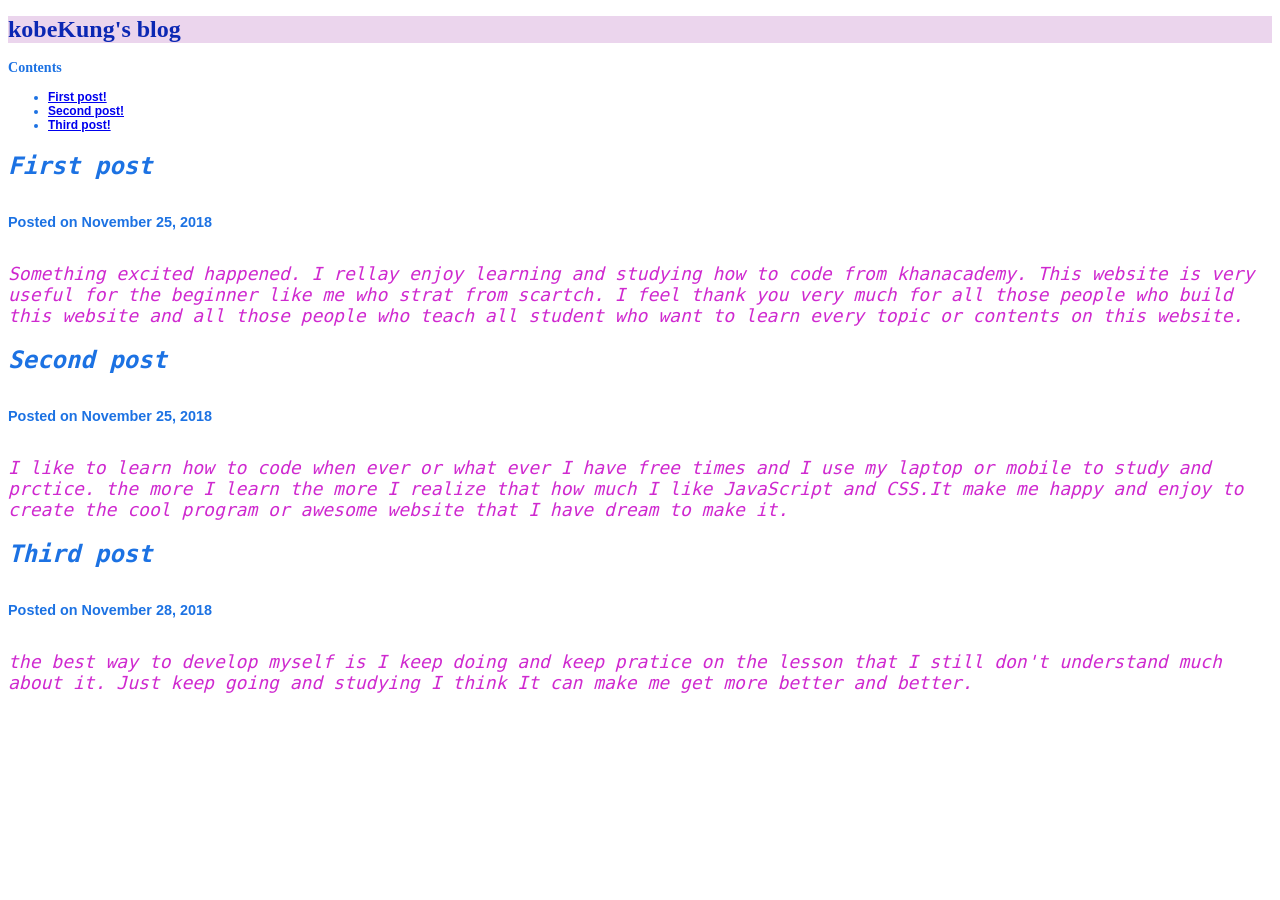
==== index.html @ 2e961453 "KobeKungLA.github.io" ====
<!DOCTYPE html>
<html>
    <head>
        <meta charset="utf-8">
        <title>Project: Blog</title>
        <style>
            
            #kobe-blog {
                background-color: rgb(235, 213, 237);
                color: rgb(11, 39, 179);
            }
            
            body {
                color: rgb(28, 114, 227);
                font-size: 12px;
            }
            
            li {
                font-family: fantasy, sans-serif;
                font-size: 1em;
                font-weight: bold;
            }
        
            p {
                color: rgb(207, 41, 207);
                font-family: monospace, sans-serif;
                font-size: 1.5em;
                font-style: italic;
            }
            
            h2 {
                font-family: monospace, sans-serif;
                font-size: 2em;
                font-style: italic;
                font-weight: bold;
            }
            
            
            h6 {
                font-family: helvetica, sans-serif;
                font-size: 1.2em;
            }
            
        </style>
    </head>
    <body>
        
        <h1 id="kobe-blog">kobeKung's blog</h1>

        <h3>Contents</h3>
        <ul>
            <li><a href="#first-post">First post!</a></li>
            <li><a href="#second-post">Second post!</a></li>
            <li><a href="#third-post">Third post!</a></li>
        </ul>
        
        <h2 id="first-post">First post</h2>
        <h6>Posted on November 25, 2018</h6>
        
        <p>Something excited happened. I rellay enjoy learning and studying how to code from khanacademy. This website is very useful for the beginner like me who strat from scartch. I feel thank you very much for all those people who build this website and all those people who teach all student who want to learn every topic or contents on this website.</p>
        <h2 id="second-post">Second post</h2>
        <h6>Posted on November 25, 2018</h6>
        <p>I like to learn how to code when ever or what ever I have free times and I use my laptop or mobile to study  and prctice. the more I learn the more I realize that how much I like JavaScript and CSS.It make me happy and enjoy to create the cool program or awesome website that I have dream to make it.</p>
        <h2 id="third-post">Third post</h2>
        <h6>Posted on November 28, 2018</h6>
        <p> the best way to develop myself is I keep doing and keep pratice on the lesson that I still don't understand much about it. Just keep going and studying I think It can make me get more better and better.</p>
        
    </body>
</html>
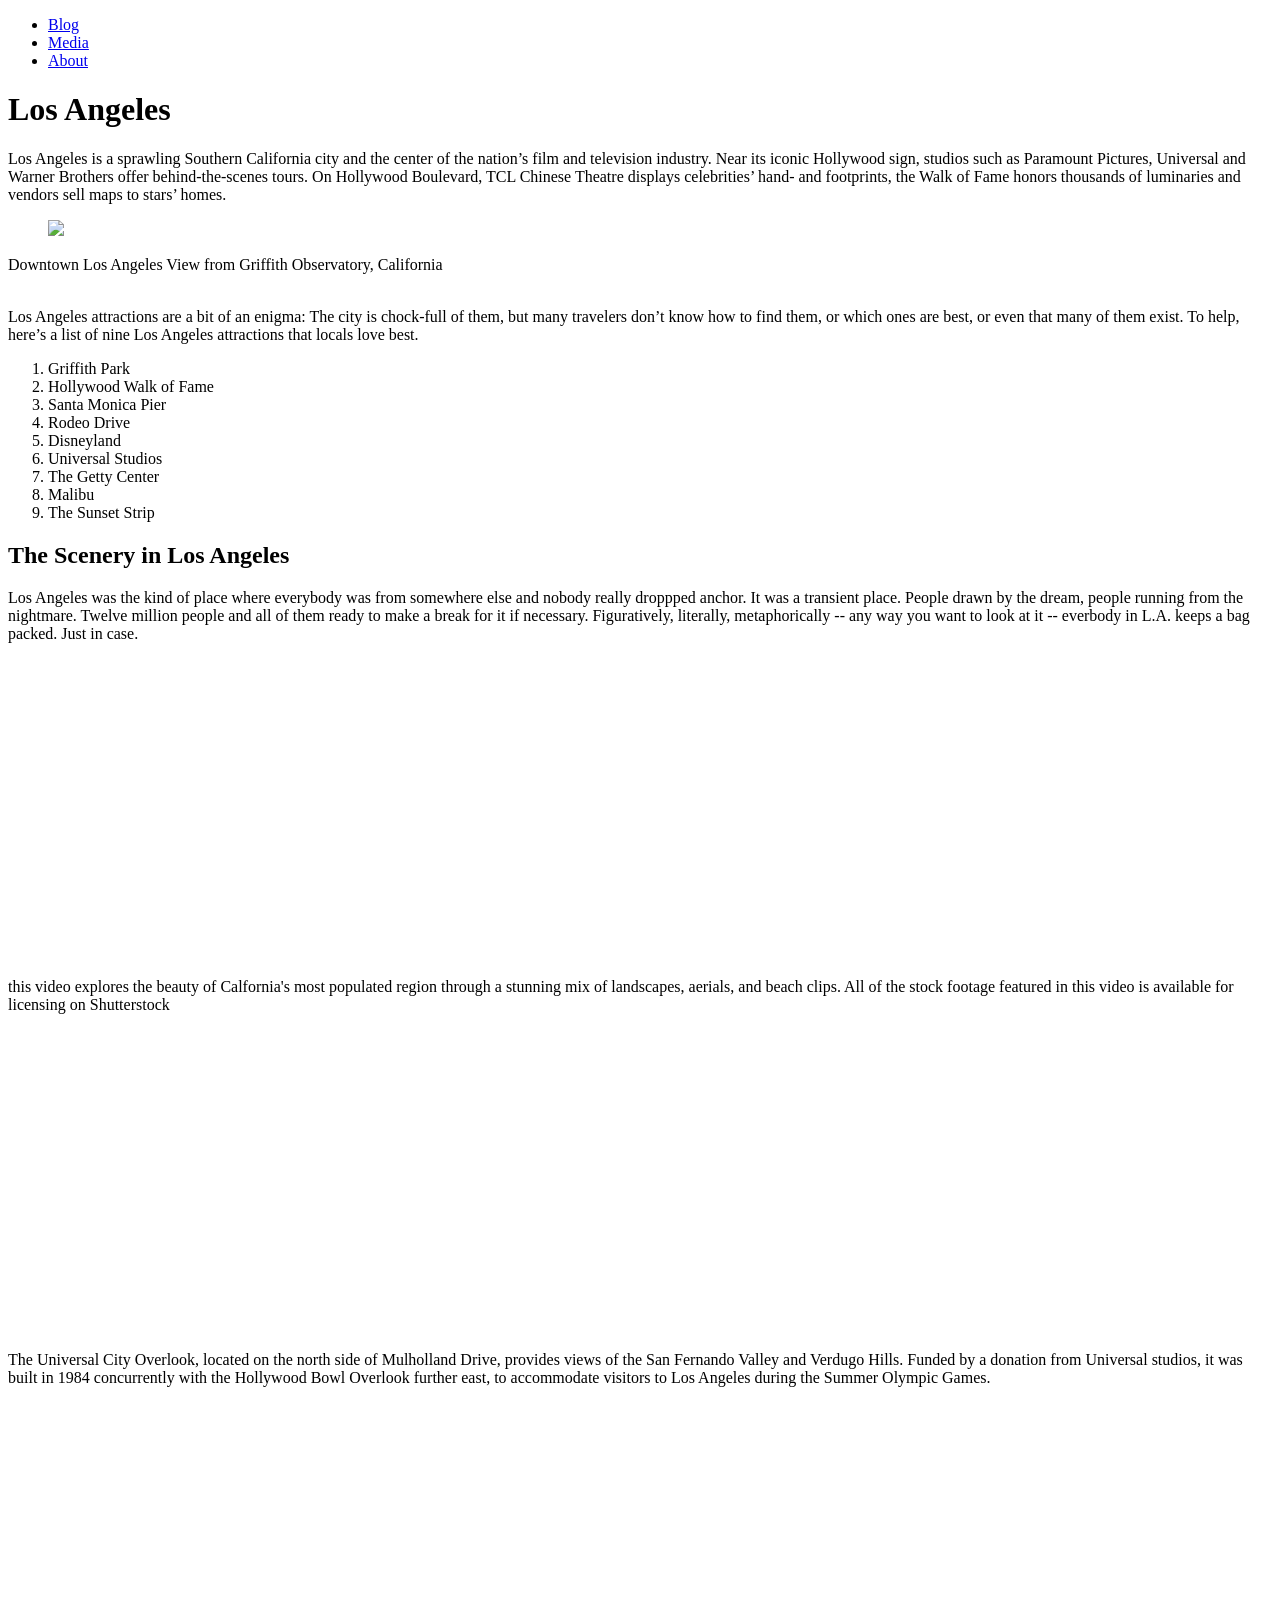
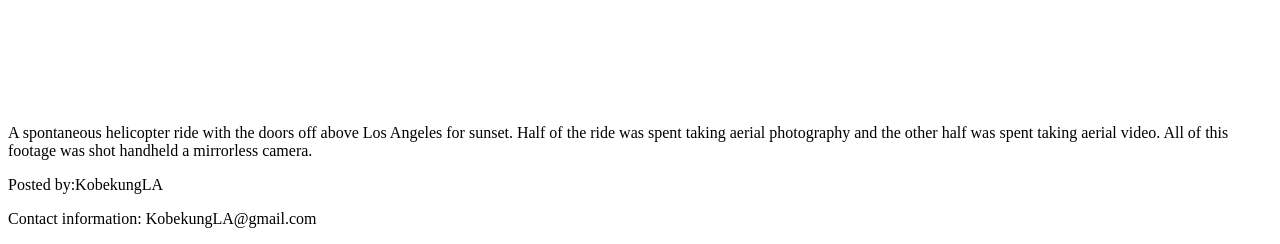
==== commit 9daae082: "Rename Los Angeles.html to index.html" ====
--- a/index.html
+++ b/index.html
@@ -1,69 +1,64 @@
 <!DOCTYPE html>
+
 <html>
     <head>
-        <meta charset="utf-8">
-        <title>Project: Blog</title>
-        <style>
-            
-            #kobe-blog {
-                background-color: rgb(235, 213, 237);
-                color: rgb(11, 39, 179);
-            }
-            
-            body {
-                color: rgb(28, 114, 227);
-                font-size: 12px;
-            }
-            
-            li {
-                font-family: fantasy, sans-serif;
-                font-size: 1em;
-                font-weight: bold;
-            }
-        
-            p {
-                color: rgb(207, 41, 207);
-                font-family: monospace, sans-serif;
-                font-size: 1.5em;
-                font-style: italic;
-            }
-            
-            h2 {
-                font-family: monospace, sans-serif;
-                font-size: 2em;
-                font-style: italic;
-                font-weight: bold;
-            }
-            
-            
-            h6 {
-                font-family: helvetica, sans-serif;
-                font-size: 1.2em;
-            }
-            
-        </style>
+            <link rel="stylesheet" type="text/css" href="losangeles.css">
     </head>
     <body>
-        
-        <h1 id="kobe-blog">kobeKung's blog</h1>
-
-        <h3>Contents</h3>
-        <ul>
-            <li><a href="#first-post">First post!</a></li>
-            <li><a href="#second-post">Second post!</a></li>
-            <li><a href="#third-post">Third post!</a></li>
-        </ul>
-        
-        <h2 id="first-post">First post</h2>
-        <h6>Posted on November 25, 2018</h6>
-        
-        <p>Something excited happened. I rellay enjoy learning and studying how to code from khanacademy. This website is very useful for the beginner like me who strat from scartch. I feel thank you very much for all those people who build this website and all those people who teach all student who want to learn every topic or contents on this website.</p>
-        <h2 id="second-post">Second post</h2>
-        <h6>Posted on November 25, 2018</h6>
-        <p>I like to learn how to code when ever or what ever I have free times and I use my laptop or mobile to study  and prctice. the more I learn the more I realize that how much I like JavaScript and CSS.It make me happy and enjoy to create the cool program or awesome website that I have dream to make it.</p>
-        <h2 id="third-post">Third post</h2>
-        <h6>Posted on November 28, 2018</h6>
-        <p> the best way to develop myself is I keep doing and keep pratice on the lesson that I still don't understand much about it. Just keep going and studying I think It can make me get more better and better.</p>
+        <nav>
+            <ul>
+                <li><a href="#blog">Blog</a></li>
+                <li><a href="#media">Media</a></li>
+                <li><a href="#about">About</a></li>
+            </ul>
+        </nav>
+        <header>
+            <h1>Los Angeles</h1>
+        </header>
+        <main>
+            <section id="blog">
+                <article>
+                    <p>Los Angeles is a sprawling Southern California city and the center of the nation’s film and television industry. Near its iconic Hollywood sign, studios such as Paramount Pictures, Universal and Warner Brothers offer behind-the-scenes tours. On Hollywood Boulevard, TCL Chinese Theatre displays celebrities’ hand- and footprints, the Walk of Fame honors thousands of luminaries and vendors sell maps to stars’ homes.</p>
+                </article>
+            </section>
+            <figure>
+                <img src="https://cdn.flixbus.de/2018-05/los-angeles-header.jpg">
+            </figure>
+            <figcaption>Downtown Los Angeles View from Griffith Observatory, California</figcaption>
+            <br>
+            <aside>
+                <p>Los Angeles attractions are a bit of an enigma: The city is chock-full of them, but many travelers don’t know how to find them, or which ones are best, or even that many of them exist. To help, here’s a list of nine Los Angeles attractions that locals love best.</p>
+                <ol>
+                    <li>Griffith Park</li>
+                    <li>Hollywood Walk of Fame</li>
+                    <li>Santa Monica Pier</li>
+                    <li>Rodeo Drive</li>
+                    <li>Disneyland</li>
+                    <li>Universal Studios</li>
+                    <li>The Getty Center</li>
+                    <li>Malibu</li>
+                    <li>The Sunset Strip</li>
+                </ol>
+            </aside>
+            <section id="media">
+                <h2>The Scenery in Los Angeles</h2>
+                <article>
+                    <p>Los Angeles was the kind of place where everybody was from somewhere else and nobody really droppped anchor. It was a transient place. People drawn by the dream, people running from the nightmare. Twelve million people and all of them ready to make a break for it if necessary. Figuratively, literally, metaphorically -- any way you want to look at it -- everbody in L.A. keeps a bag packed. Just in case.</p>
+                    <iframe width="560" height="315" src="https://www.youtube.com/embed/78RUGbKkMFI" frameborder="0" allow="accelerometer; autoplay; encrypted-media; gyroscope; picture-in-picture" allowfullscreen></iframe>
+                    <figcaption> this video explores the beauty of Calfornia's most populated region through a stunning mix of landscapes, aerials, and beach clips. All of the stock footage featured in this video is available for licensing on Shutterstock</figcaption>
+                    <br>
+                    <iframe width="560" height="315" src="https://www.youtube.com/embed/bx0eytGVeNU" frameborder="0" allow="accelerometer; autoplay; encrypted-media; gyroscope; picture-in-picture" allowfullscreen></iframe>
+                    <figcaption>The Universal City Overlook, located on the north side of Mulholland Drive, provides views of the San Fernando Valley and Verdugo Hills. Funded by a donation from Universal studios, it was built in 1984 concurrently with the Hollywood Bowl Overlook further east, to accommodate visitors to Los Angeles during the Summer Olympic Games.</figcaption>
+                    <br>
+                    <iframe width="560" height="315" src="https://www.youtube.com/embed/LlXJ5pgI84g" frameborder="0" allow="accelerometer; autoplay; encrypted-media; gyroscope; picture-in-picture" allowfullscreen></iframe>
+                    <figcaption>A spontaneous helicopter ride with the doors off above Los Angeles for sunset. Half of the ride was spent taking aerial photography and the other half was spent taking aerial video. All of this footage was shot handheld a mirrorless camera.</figcaption>
+                </article>
+            </section>
+        </main>
+        <footer id="about">
+            <p>Posted by:KobekungLA</p>
+            <p>Contact information: KobekungLA@gmail.com</p>
+        </footer>
         
     </body>
 </html>
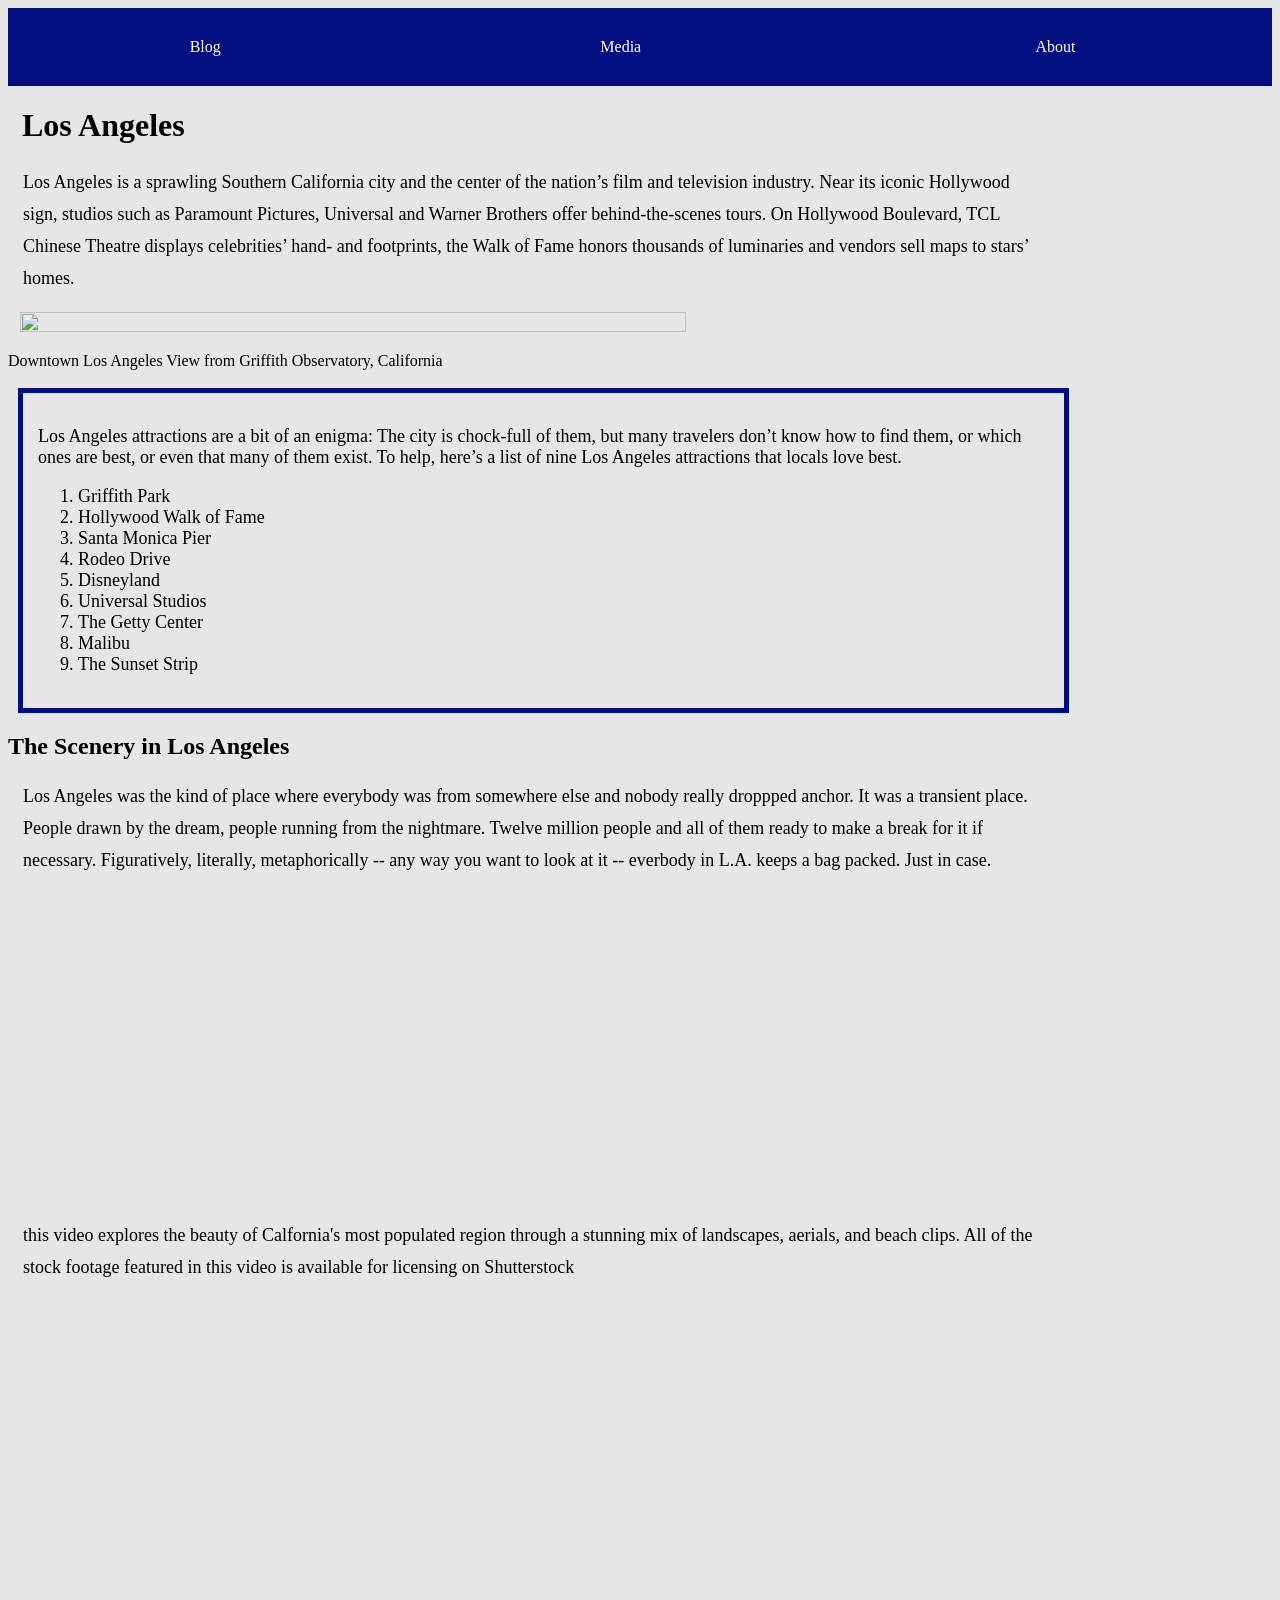
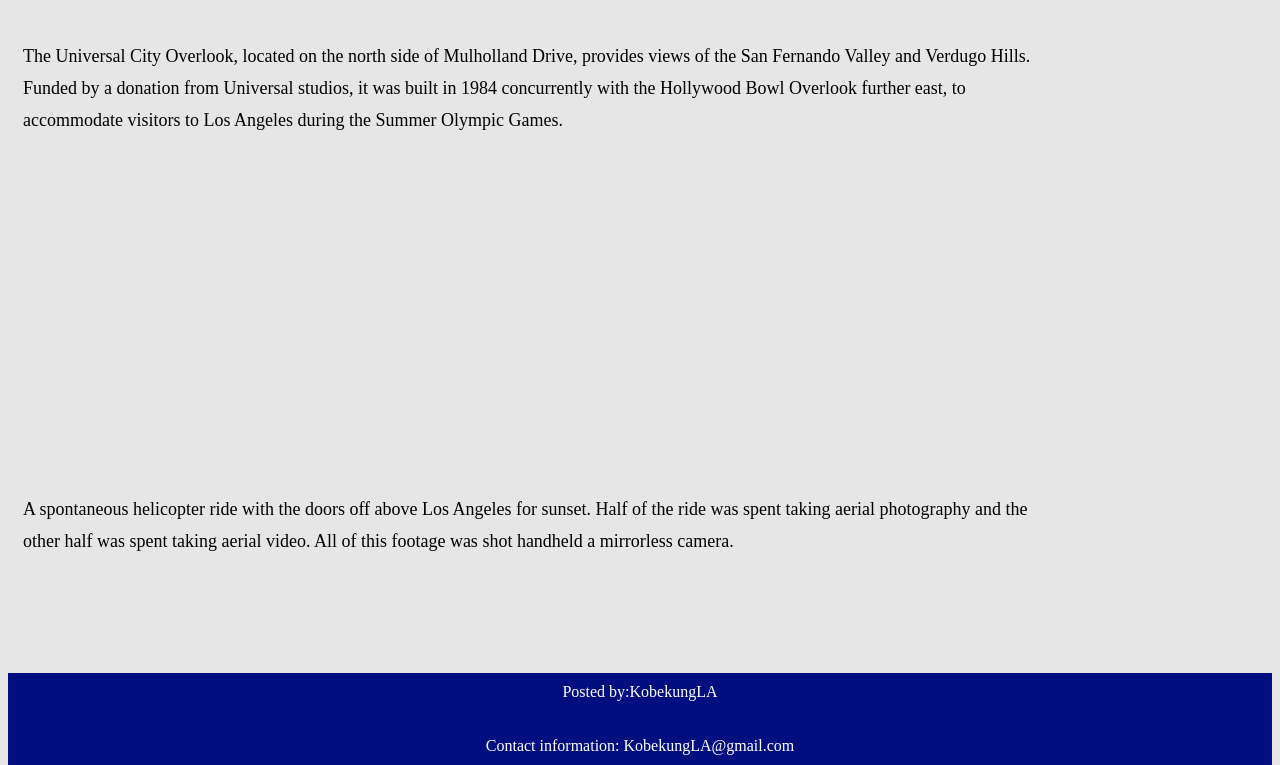
==== commit acfafc62: "Update index.html" ====
--- a/index.html
+++ b/index.html
@@ -2,7 +2,7 @@
 
 <html>
     <head>
-            <link rel="stylesheet" type="text/css" href="losangeles.css">
+            <link rel="stylesheet" type="text/css" href="index.css">
     </head>
     <body>
         <nav>
--- a/index.css
+++ b/index.css
@@ -0,0 +1,115 @@
+body {
+	background: #e6e6e6;
+}
+
+nav ul {
+	list-style-type: none;
+	margin: 0;
+	padding: 0;
+	overflow: hidden;
+	background-color: #010e80;
+	display: table;
+	width: 100%;
+}
+
+nav li {
+	display: table-cell
+}
+
+li a {
+	display: block;
+	color: white;
+	text-align: center;
+	padding: 30px 30px;
+	text-decoration: none;
+}
+
+li a:hover {
+	background-color: #111;
+}
+
+h2 a {
+	padding: 33px 25px;
+	color: white;
+	text-decoration: none;
+}
+
+h2 a:hover {
+	background-color: #111;
+}
+
+figcaption{
+  text-align:left;
+}
+
+header {
+	margin-left: 14px;
+}
+
+article {
+	text-align: left;
+	margin: 15px;
+	max-width: 80%;
+	font-size: 18px;
+	line-height: 32px;
+}
+
+img {
+	width: 75%;
+	height: 75%;
+  position:relative;
+  right:28px;
+}
+
+aside {
+	left: 10px;
+	border: 1px solid black;
+	padding: 15px;
+	max-width: 80%;
+	position: relative;
+	border-color: #010e80;
+	border-width: 5px;
+	font-size: 18px;
+}
+
+footer {
+	position: relative;
+	width: 100%;
+	bottom: -100px;
+	background-color: #010e80;
+}
+
+footer p {
+	color: white;
+	text-decoration: none;
+	padding: 10px;
+	text-align: center;
+	width: 100%;
+	box-sizing: border-box;
+}
+
+footer a {
+	color: white;
+	text-decoration: none;
+	text-align: center;
+	width: 100%;
+}
+
+video {
+	display: block;
+	width: 420px;
+	height: 250px;
+  padding:15px;
+}
+
+audio {
+	padding: 15px;
+	width: 98%;
+  box-sizing: border-box;
+}
+
+embed {
+	width: 400px;
+	height: 458px;
+  padding:15px;
+}
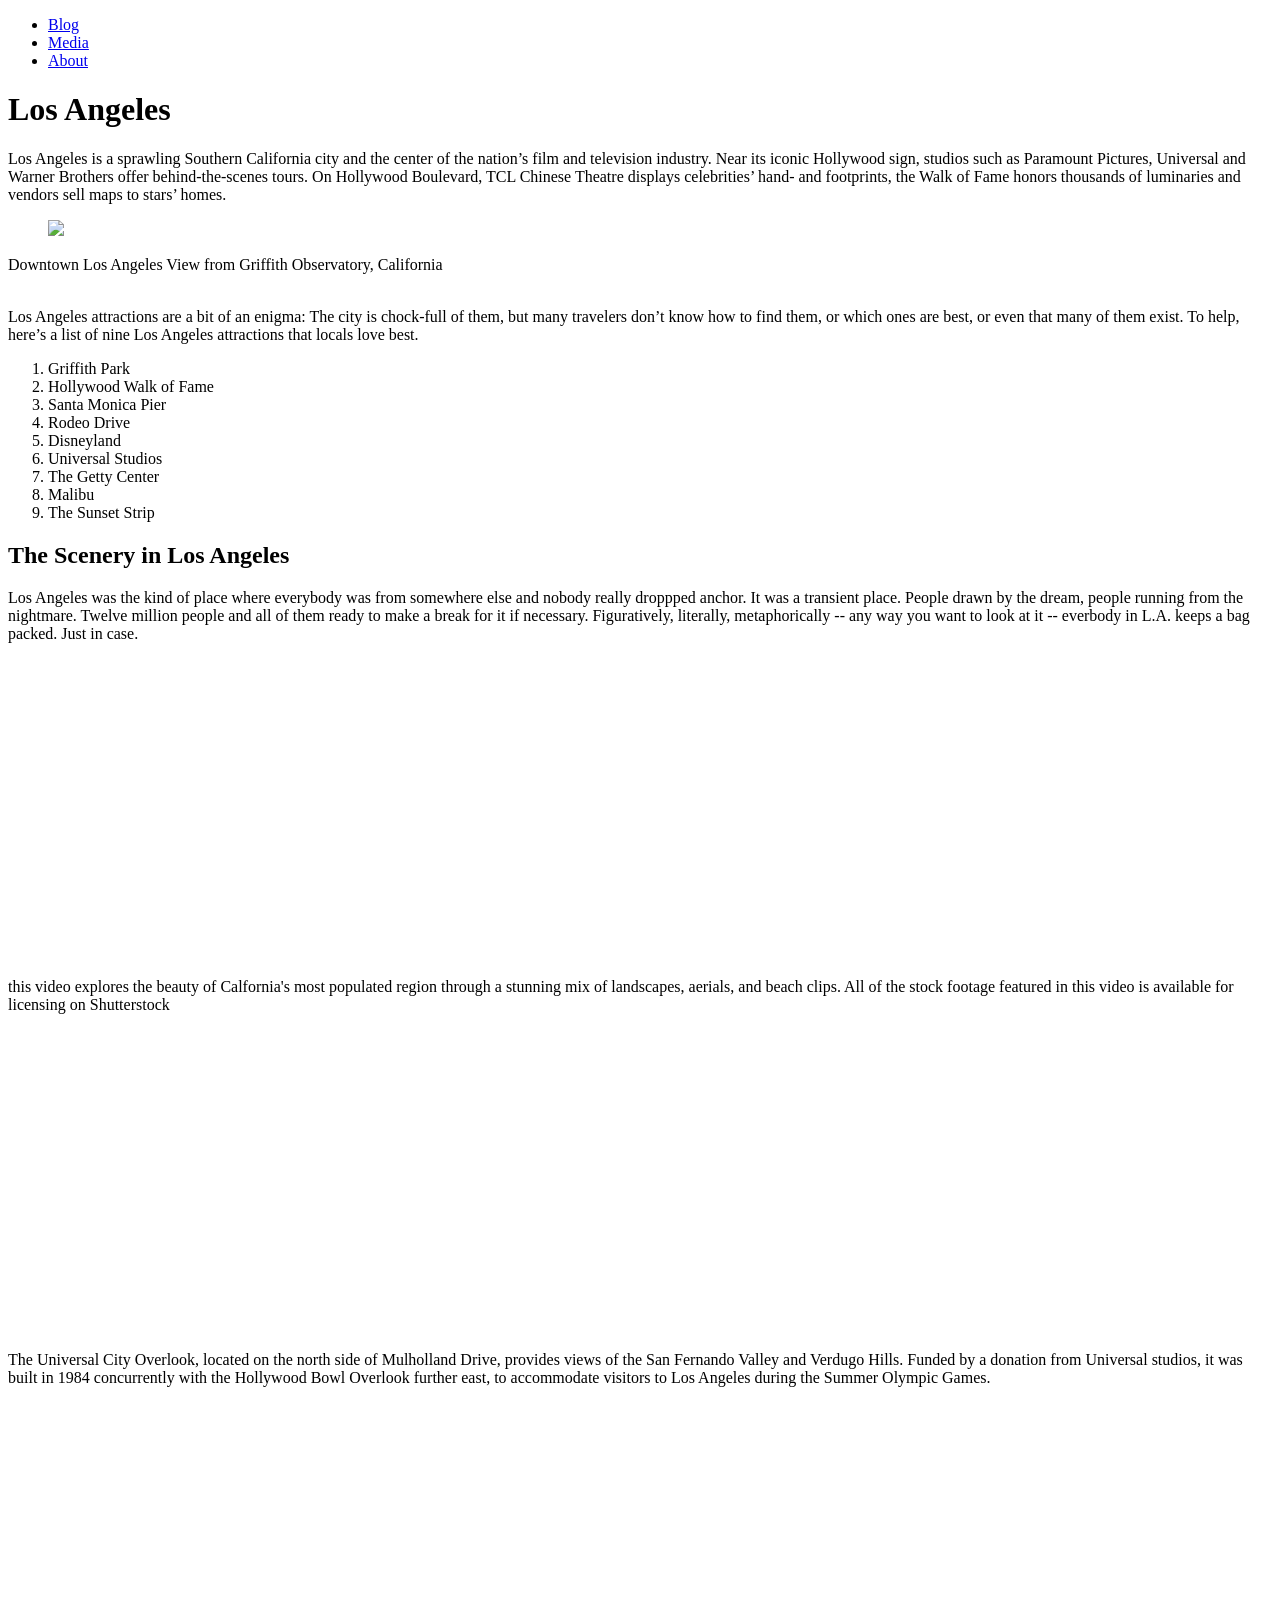
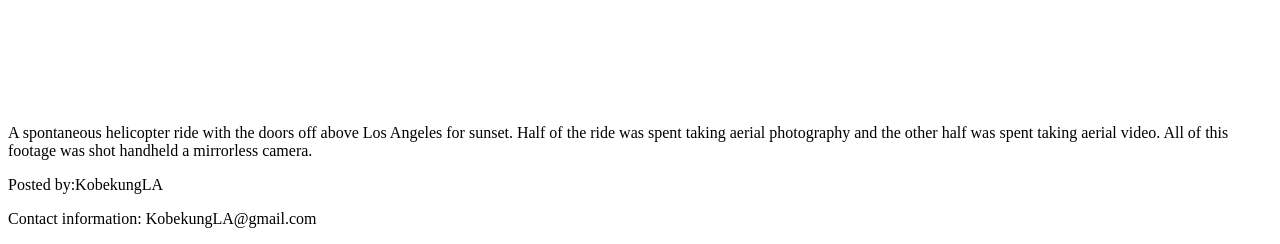
==== commit a979ac77: "Update index.html" ====
--- a/index.html
+++ b/index.html
@@ -2,7 +2,7 @@
 
 <html>
     <head>
-            <link rel="stylesheet" type="text/css" href="index.css">
+            <link rel="stylesheet" type="text/css" href="./stylesheets/index.css">
     </head>
     <body>
         <nav>
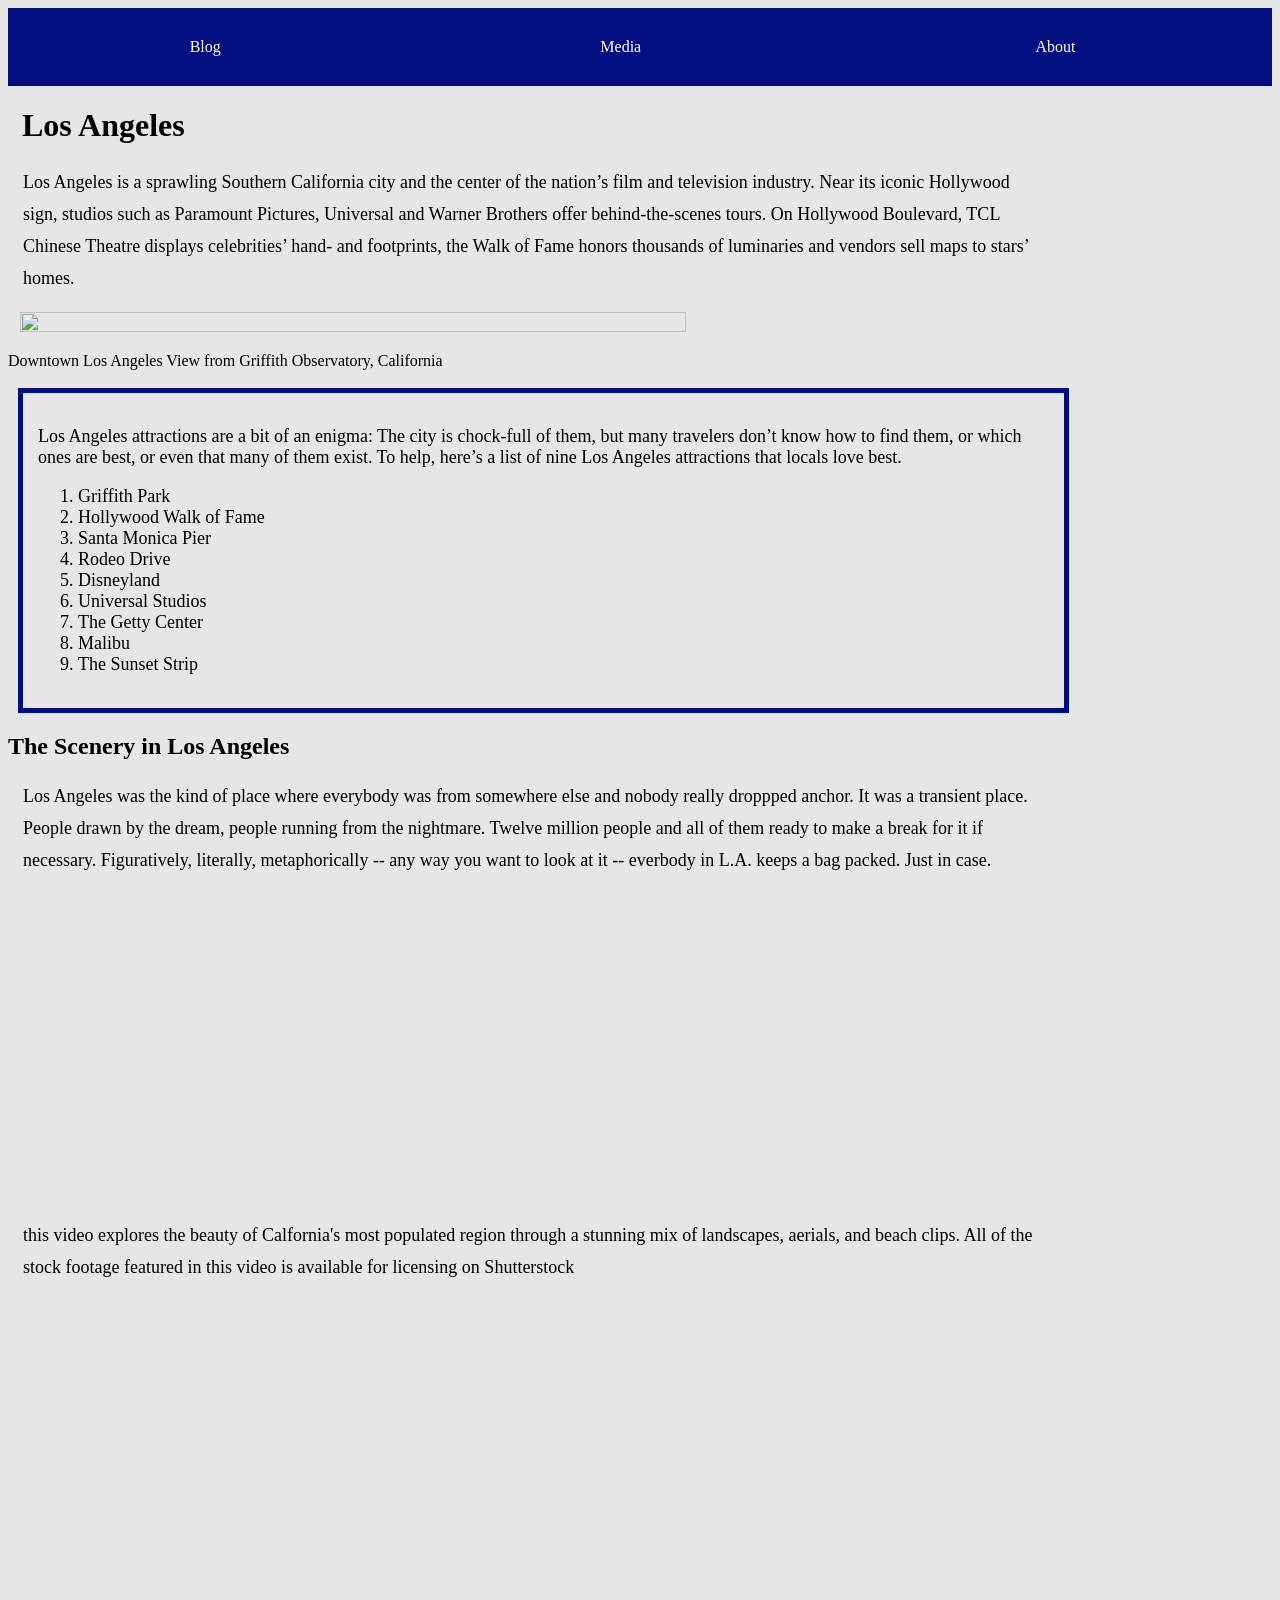
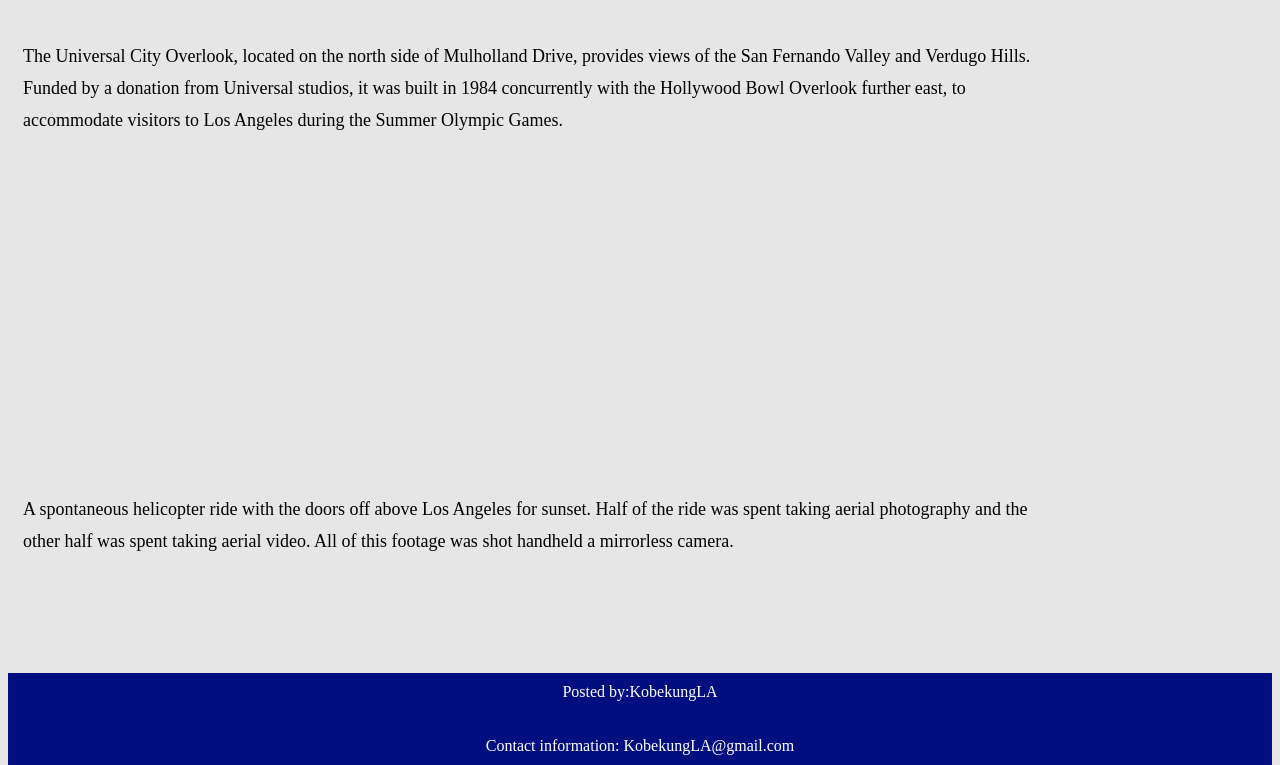
==== commit 376d6801: "Update index.html" ====
--- a/index.html
+++ b/index.html
@@ -2,7 +2,7 @@
 
 <html>
     <head>
-            <link rel="stylesheet" type="text/css" href="./stylesheets/index.css">
+            <link rel="stylesheet" type="text/css" href="index.css">
     </head>
     <body>
         <nav>
--- a/index.css
+++ b/index.css
@@ -0,0 +1,115 @@
+body {
+	background: #e6e6e6;
+}
+
+nav ul {
+	list-style-type: none;
+	margin: 0;
+	padding: 0;
+	overflow: hidden;
+	background-color: #010e80;
+	display: table;
+	width: 100%;
+}
+
+nav li {
+	display: table-cell
+}
+
+li a {
+	display: block;
+	color: white;
+	text-align: center;
+	padding: 30px 30px;
+	text-decoration: none;
+}
+
+li a:hover {
+	background-color: #111;
+}
+
+h2 a {
+	padding: 33px 25px;
+	color: white;
+	text-decoration: none;
+}
+
+h2 a:hover {
+	background-color: #111;
+}
+
+figcaption{
+  text-align:left;
+}
+
+header {
+	margin-left: 14px;
+}
+
+article {
+	text-align: left;
+	margin: 15px;
+	max-width: 80%;
+	font-size: 18px;
+	line-height: 32px;
+}
+
+img {
+	width: 75%;
+	height: 75%;
+  position:relative;
+  right:28px;
+}
+
+aside {
+	left: 10px;
+	border: 1px solid black;
+	padding: 15px;
+	max-width: 80%;
+	position: relative;
+	border-color: #010e80;
+	border-width: 5px;
+	font-size: 18px;
+}
+
+footer {
+	position: relative;
+	width: 100%;
+	bottom: -100px;
+	background-color: #010e80;
+}
+
+footer p {
+	color: white;
+	text-decoration: none;
+	padding: 10px;
+	text-align: center;
+	width: 100%;
+	box-sizing: border-box;
+}
+
+footer a {
+	color: white;
+	text-decoration: none;
+	text-align: center;
+	width: 100%;
+}
+
+video {
+	display: block;
+	width: 420px;
+	height: 250px;
+  padding:15px;
+}
+
+audio {
+	padding: 15px;
+	width: 98%;
+  box-sizing: border-box;
+}
+
+embed {
+	width: 400px;
+	height: 458px;
+  padding:15px;
+}
